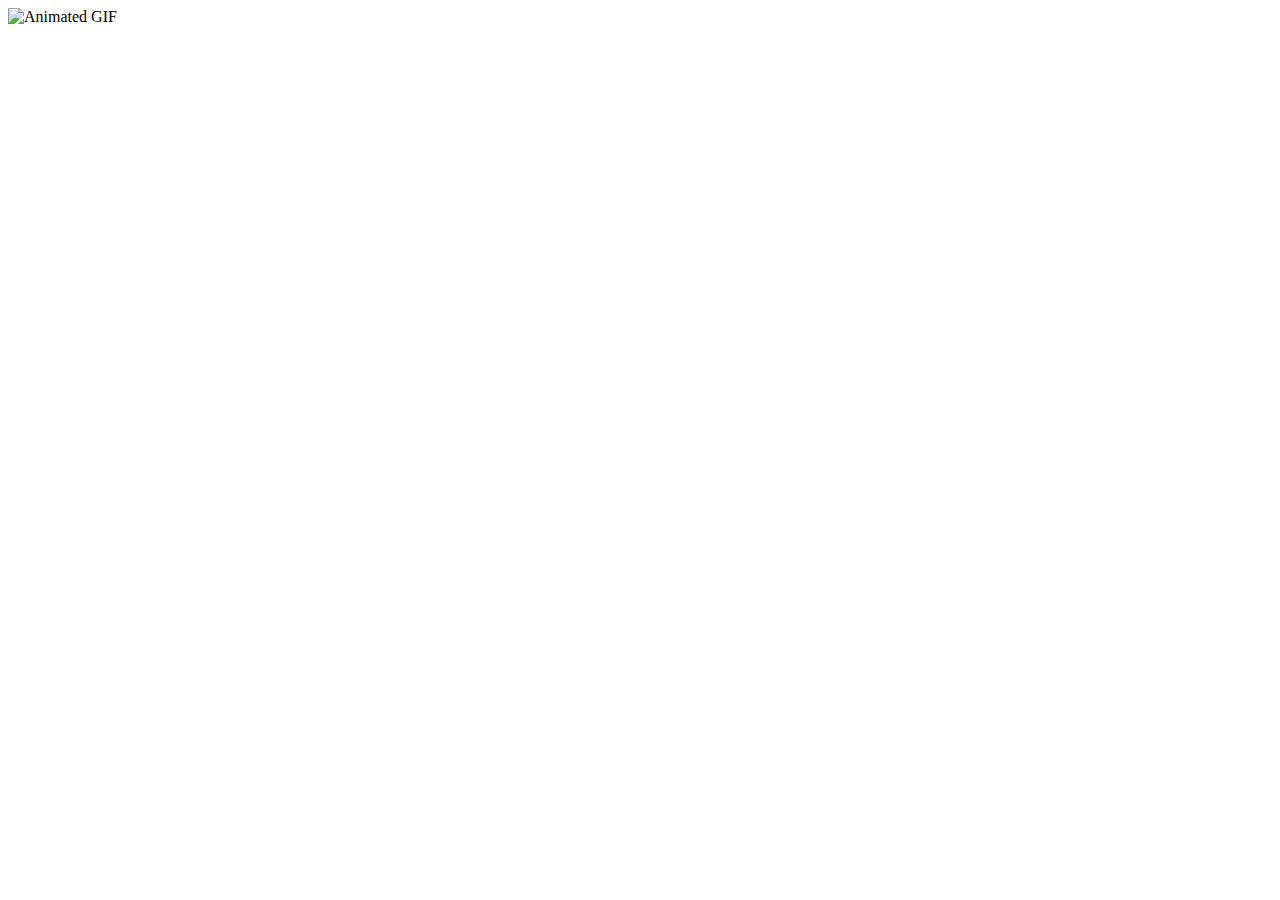
==== other html files/ani.html @ da7cf007 "bakalım nasıl" ====
<!DOCTYPE html>
<html lang="en">
<head>
  <meta charset="UTF-8">
  <title>Animated GIF to Mapped PNG</title>
  <style>
    /* Optional: You can add CSS for transitions if desired */
    #animatedImage {
      transition: opacity 0.5s ease;
    }
  </style>
</head>
<body>
  <!-- Initially load the animated GIF -->
  <img
    id="animatedImage"
    src="ezgif-3a1dcb4b33984.gif"
    alt="Animated GIF"
    usemap="#imageMap">

  <!-- Define the image map for the static PNG -->
  <map name="imageMap">
    <!-- Example clickable rectangular area -->
    <area shape="rect" coords="34,44,270,350" href="http://example.com/link1" alt="Link 1">
    <!-- Example clickable circular area -->
    <area shape="circle" coords="500,200,50" href="http://example.com/link2" alt="Link 2">
  </map>

  <script>
    // When the page loads, start a timer to swap the image source
    window.addEventListener("load", function() {
      // Adjust the timeout duration to match your GIF's animation length (in milliseconds)
      setTimeout(function() {
        // Optional: Fade out before swapping (if you want a smooth transition)
        const imgElement = document.getElementById("animatedImage");
        imgElement.style.opacity = 0;
        setTimeout(function() {
          // Swap the animated GIF for the static PNG
          imgElement.src = "pxArt(0).png";
          // Fade back in
          imgElement.style.opacity = 1;
        }, 100); // 500ms to match the CSS transition time
      }, 1500); // 3000ms = 3 seconds; adjust as needed
    });
  </script>
</body>
</html>
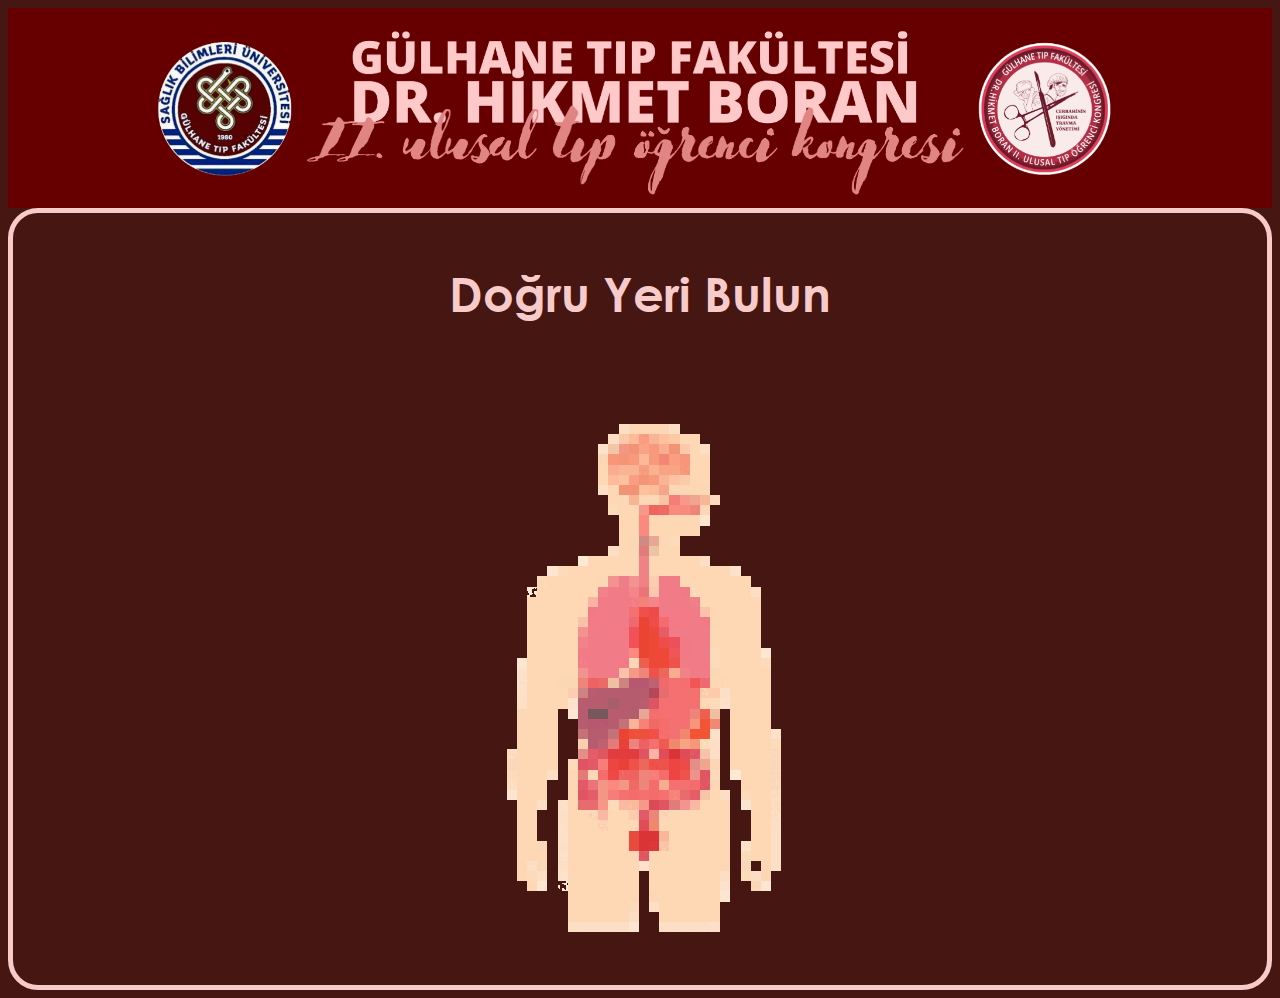
==== commit ef982b7b: "bakalım" ====
--- a/other html files/ani.html
+++ b/other html files/ani.html
@@ -9,23 +9,46 @@
       transition: opacity 0.5s ease;
     }
   </style>
+  <style type="text/css">
+    body {
+        background-color: rgb(70, 22, 19);
+        background-position:top;
+        background-repeat: no-repeat;
+        background-size:auto;
+    }
+    img {
+        display: block;
+        margin-left: auto;
+        margin-right: auto;
+        position: center;
+        zoom: normal;
+    }
+    @font-face { font-family: centurygoth; font-weight: bold; src: url('/assets/centurygothic_bold.ttf'); } 
+  </style>
 </head>
 <body>
-  <!-- Initially load the animated GIF -->
-  <img
-    id="animatedImage"
-    src="ezgif-3a1dcb4b33984.gif"
-    alt="Animated GIF"
-    usemap="#imageMap">
+  <header>
+    <a href=/index.html>
+      <img src="/poster_sunum_sablon (1).png" alt="Header Image" style="width: 100%; height: auto;">
+    </a>
+  </header></a>
+  <div style="border: 5px solid rgb(247, 203, 202); padding: 10px; border-radius: 30px;">
+    <h1 style="text-align: center; color: rgb(247, 203, 202); padding: 10px; font-family: centurygoth; font-size: xxx-large;">Doğru Yeri Bulun</h1>
+    <!-- Initially load the animated GIF -->
+    <img
+      id="animatedImage"
+      src="/assets/output-onlinegiftools.gif"
+      alt="Animated GIF"
+      usemap="#imageMap">
 
-  <!-- Define the image map for the static PNG -->
-  <map name="imageMap">
-    <!-- Example clickable rectangular area -->
-    <area shape="rect" coords="34,44,270,350" href="http://example.com/link1" alt="Link 1">
-    <!-- Example clickable circular area -->
-    <area shape="circle" coords="500,200,50" href="http://example.com/link2" alt="Link 2">
-  </map>
-
+    <!-- Define the image map for the static PNG -->
+    <map name="imageMap">
+      <!-- Example clickable rectangular area -->
+      <area shape="rect" coords="34,44,270,350" href="http://example.com/link1" alt="Link 1">
+      <!-- Example clickable circular area -->
+      <area shape="circle" coords="500,200,50" href="http://example.com/link2" alt="Link 2">
+    </map>
+    </div>
   <script>
     // When the page loads, start a timer to swap the image source
     window.addEventListener("load", function() {
@@ -36,7 +59,7 @@
         imgElement.style.opacity = 0;
         setTimeout(function() {
           // Swap the animated GIF for the static PNG
-          imgElement.src = "pxArt(0).png";
+          imgElement.src = "/assets/pxArt(0)_remove.png";
           // Fade back in
           imgElement.style.opacity = 1;
         }, 100); // 500ms to match the CSS transition time
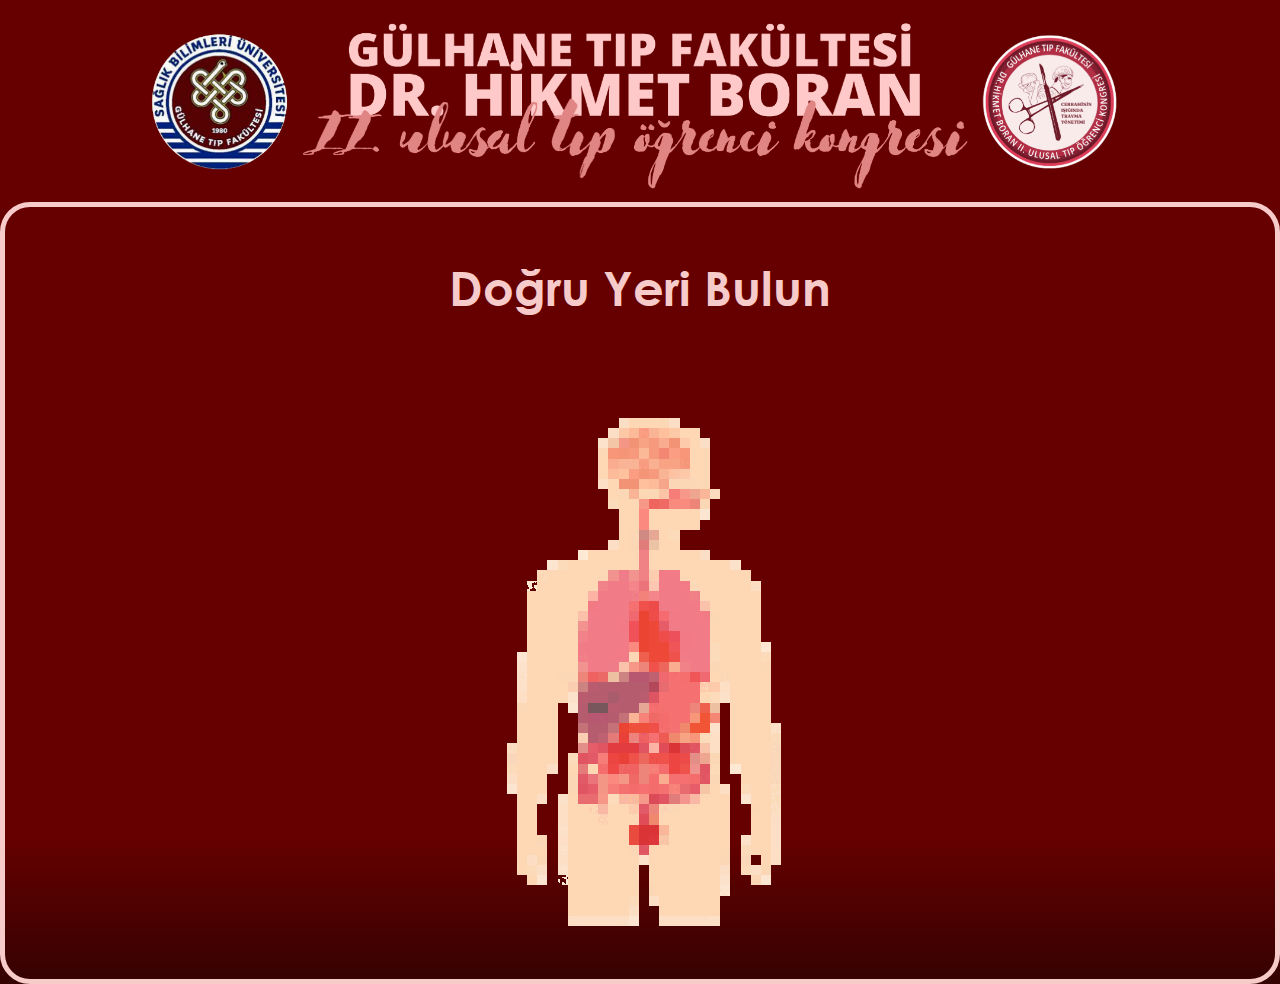
==== commit a694941c: "bazı" ====
--- a/other html files/ani.html
+++ b/other html files/ani.html
@@ -10,12 +10,20 @@
     }
   </style>
   <style type="text/css">
+    html, body {
+      min-height: 100vh;
+      margin: 0;
+      padding: 0;
+    }
+
     body {
-        background-color: rgb(70, 22, 19);
-        background-position:top;
-        background-repeat: no-repeat;
-        background-size:auto;
+        
+      background-image: linear-gradient(180deg, #660000 85%, rgba(3, 3, 3, 1) 115%);
+      background-position:top;
+      background-repeat: no-repeat;
+      background-size:auto;
     }
+    
     img {
         display: block;
         margin-left: auto;
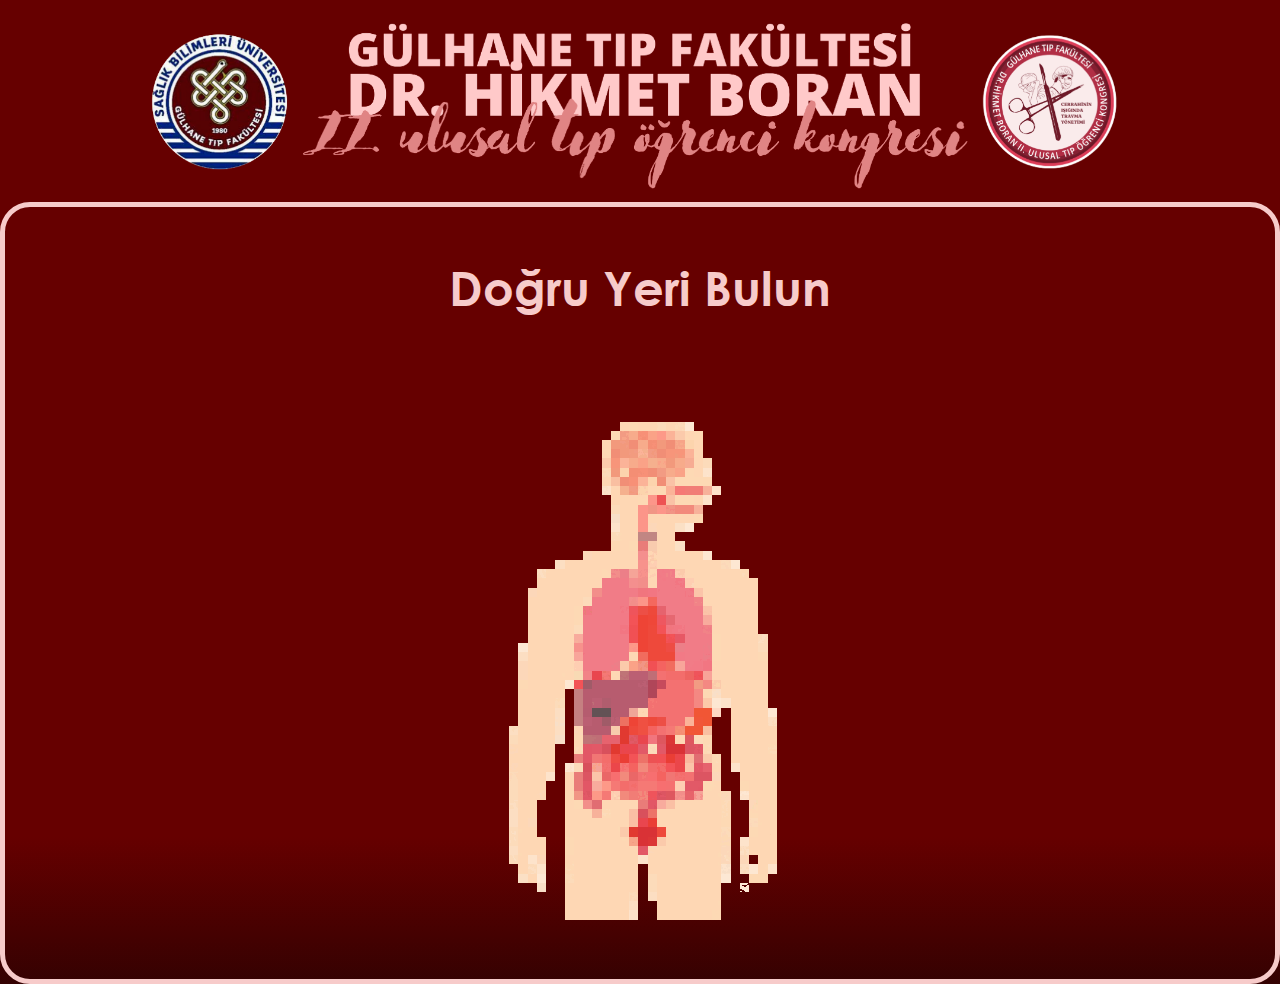
==== commit aba89572: "renk" ====
--- a/other html files/ani.html
+++ b/other html files/ani.html
@@ -19,11 +19,12 @@
     body {
         
       background-image: linear-gradient(180deg, #660000 85%, rgba(3, 3, 3, 1) 115%);
+      background-color: #660000;
       background-position:top;
       background-repeat: no-repeat;
       background-size:auto;
     }
-    
+
     img {
         display: block;
         margin-left: auto;
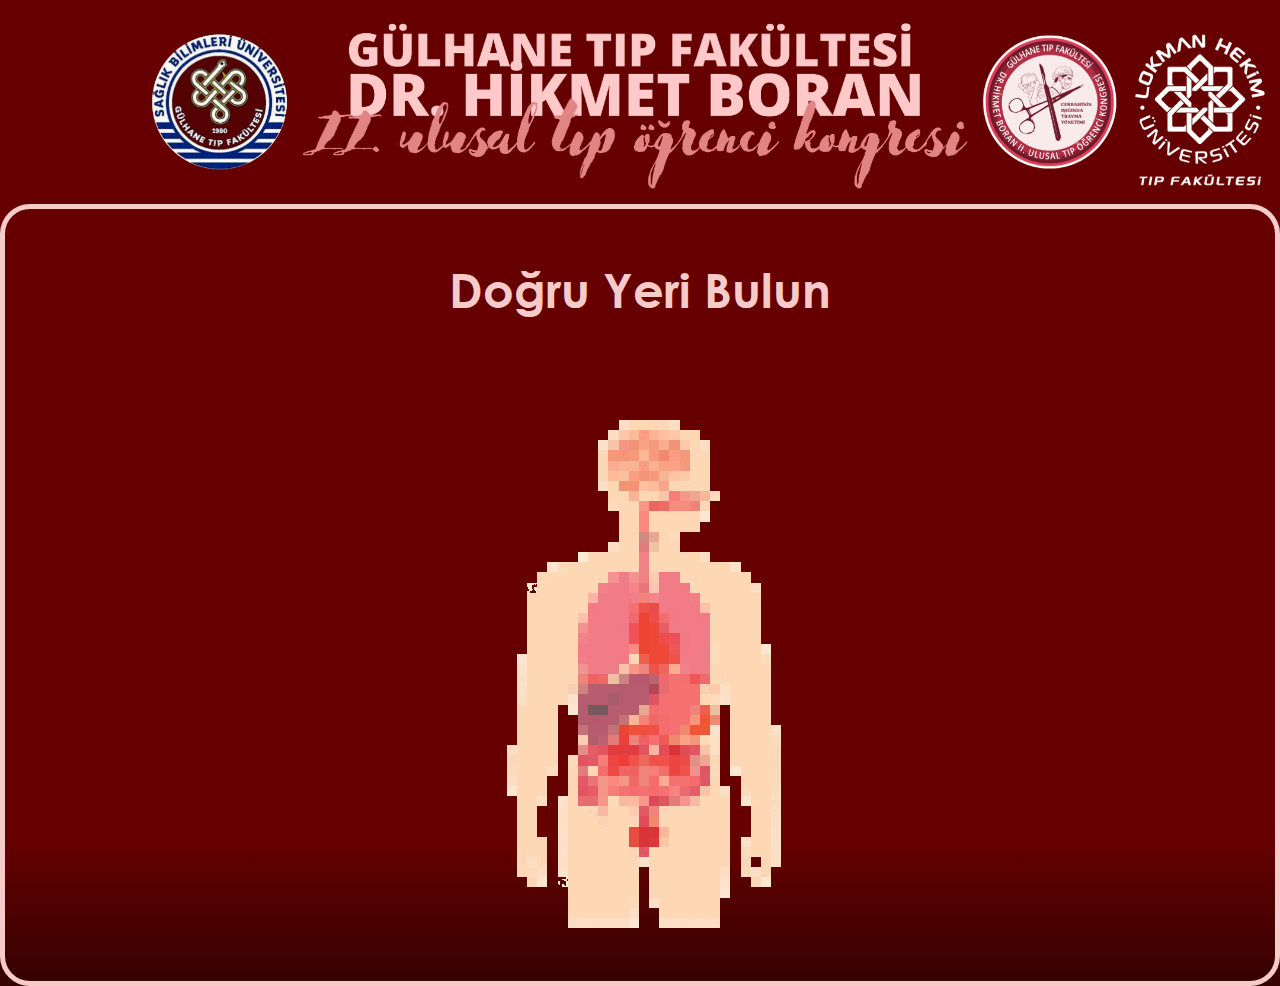
==== commit f9647bf6: "poster" ====
--- a/other html files/ani.html
+++ b/other html files/ani.html
@@ -38,7 +38,7 @@
 <body>
   <header>
     <a href=/index.html>
-      <img src="/poster_sunum_sablon (1).png" alt="Header Image" style="width: 100%; height: auto;">
+      <img src="/poster_sunum_sablon (2).png" alt="Header Image" style="width: 100%; height: auto;">
     </a>
   </header></a>
   <div style="border: 5px solid rgb(247, 203, 202); padding: 10px; border-radius: 30px;">
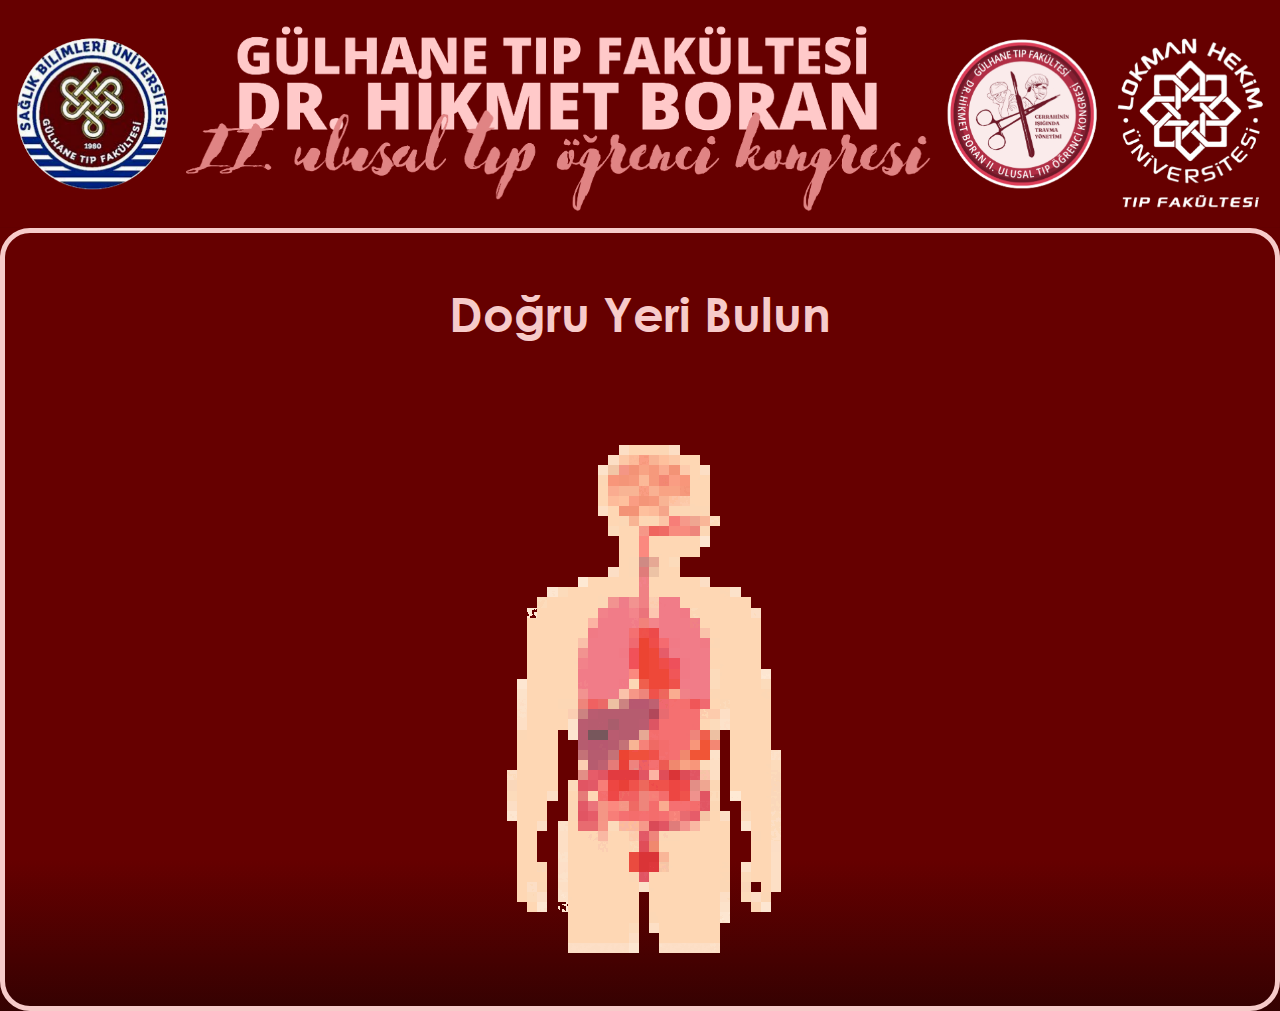
==== commit d4ca0012: "poster yeni" ====
--- a/other html files/ani.html
+++ b/other html files/ani.html
@@ -38,7 +38,7 @@
 <body>
   <header>
     <a href=/index.html>
-      <img src="/poster_sunum_sablon (2).png" alt="Header Image" style="width: 100%; height: auto;">
+      <img src="/poster_sunum_sablon (3).png" alt="Header Image" style="width: 100%; height: auto;">
     </a>
   </header></a>
   <div style="border: 5px solid rgb(247, 203, 202); padding: 10px; border-radius: 30px;">
